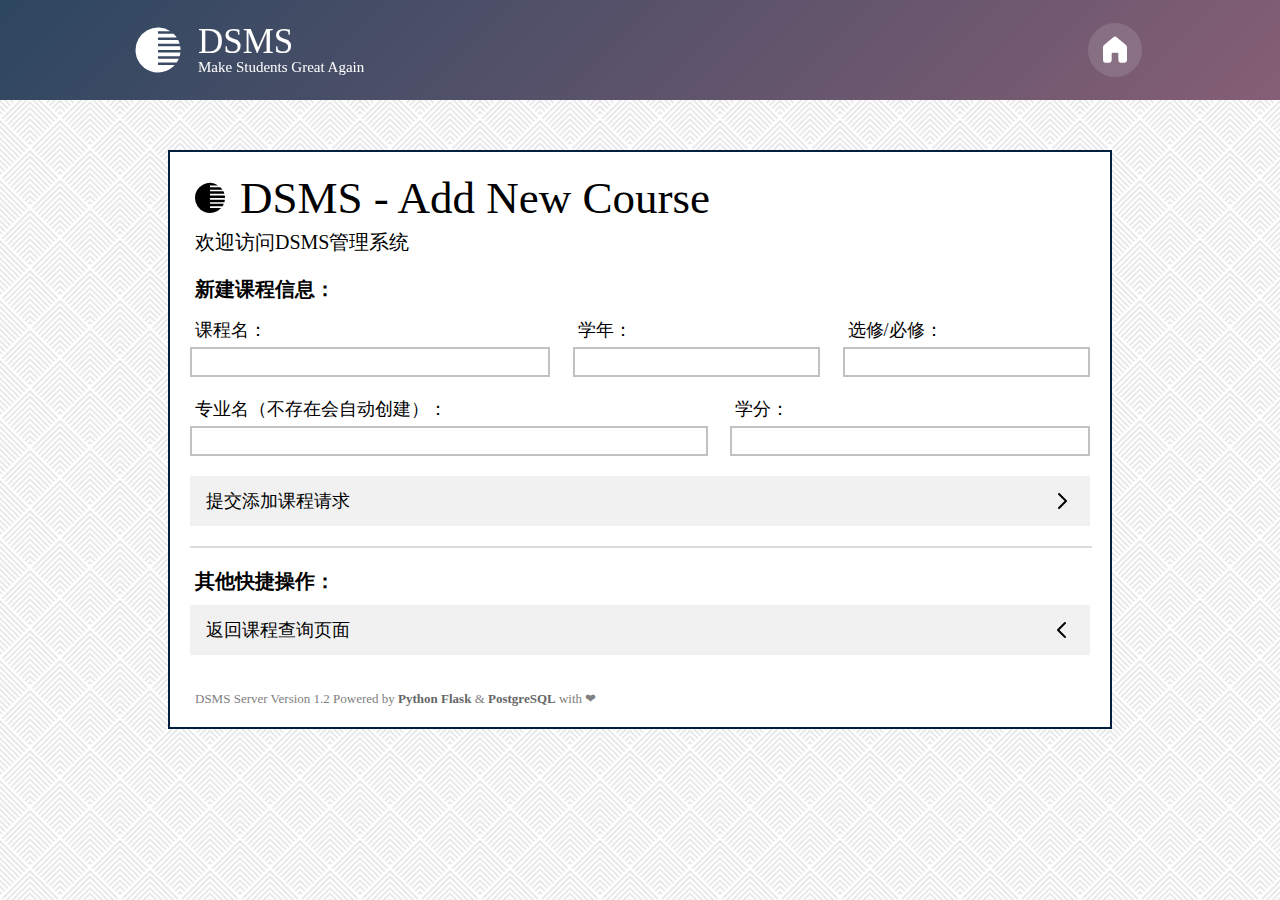
==== WEB/pages/add-courses.html @ 290c11ef "Init Codes" ====
<!DOCTYPE html>
<html>

<head>
    <meta charset="utf-8">
    <link rel="stylesheet" type="text/css" href="../css/index.css">
    <title>DSMS | Students Management System - Add New Course</title>
</head>

<body>
    <div class="top-bar">
        <div class="top-left-logo">
            <svg width="60" height="60" fill="none" viewBox="0 0 24 24" xmlns="http://www.w3.org/2000/svg">
                <path d="M3 12a9 9 0 0 1 13.977-7.5H12v1h6.225a9.05 9.05 0 0 1 1.26 1.5H12v1h8.064c.238.477.434.979.584 1.5H12v1h8.876c.081.488.124.989.124 1.5h-9v1h8.945a8.963 8.963 0 0 1-.297 1.5H12v1h8.294a8.98 8.98 0 0 1-.81 1.5H12v1h6.708A9 9 0 0 1 3 12Z" fill="#ffffff"/>
            </svg>
            <div class="name-container">
                <span class="name">DSMS</span>
                <span class="subname">Make Students Great Again</span>
            </div>
        </div>
        <div class="top-buttons-container">
            <a class="top-button" href="../index.html"><svg width="32" height="32" fill="none" viewBox="0 0 24 24" xmlns="http://www.w3.org/2000/svg"><path d="M10.55 2.533a2.25 2.25 0 0 1 2.9 0l6.75 5.695c.508.427.8 1.056.8 1.72v9.802a1.75 1.75 0 0 1-1.75 1.75h-3a1.75 1.75 0 0 1-1.75-1.75v-5a.75.75 0 0 0-.75-.75h-3.5a.75.75 0 0 0-.75.75v5a1.75 1.75 0 0 1-1.75 1.75h-3A1.75 1.75 0 0 1 3 19.75V9.947c0-.663.292-1.292.8-1.72l6.75-5.694Z" fill="#ffffff"/></svg></a>
        </div>
    </div>
    <div class="empty100px"></div>
    <div class="outside-container">
        <div class="management-index-container">
            <div class="index-title">
                <svg width="40" height="40" fill="none" viewBox="0 0 24 24" xmlns="http://www.w3.org/2000/svg">
                    <path d="M3 12a9 9 0 0 1 13.977-7.5H12v1h6.225a9.05 9.05 0 0 1 1.26 1.5H12v1h8.064c.238.477.434.979.584 1.5H12v1h8.876c.081.488.124.989.124 1.5h-9v1h8.945a8.963 8.963 0 0 1-.297 1.5H12v1h8.294a8.98 8.98 0 0 1-.81 1.5H12v1h6.708A9 9 0 0 1 3 12Z" fill="#000000"/>
                </svg>
                <span class="index-title-text">DSMS - Add New Course</span>
            </div>
            <div class="index-welcome">欢迎访问DSMS管理系统</div>
            <div class="index-recommand">新建课程信息：</div>
            <div class="students-list">
                <div class="input-container">
                    <div class="input-item-container course-name">
                        <div class="student-add-info-title">课程名：</div>
                        <input id="stu-name" type="text" class="student-add-info">
                    </div>
                    <div class="input-item-container course-year">
                        <div class="student-add-info-title">学年：</div>
                        <input id="stu-class" type="text" class="student-add-info">
                    </div>
                    <div class="input-item-container course-nature">
                        <div class="student-add-info-title">选修/必修：</div>
                        <input id="stu-nature" type="text" class="student-add-info">
                    </div>
                    <div class="input-item-container course-major">
                        <div class="student-add-info-title">专业名（不存在会自动创建）：</div>
                        <input id="stu-major" type="text" class="student-add-info">
                    </div>
                    <div class="input-item-container course-credits">
                        <div class="student-add-info-title">学分：</div>
                        <input id="stu-coursename" type="text" class="student-add-info">
                    </div>
                </div>
            </div>
            <button id="submit" class="index-recommand-btn"><span id="submit-btn-text" class="index-btn-text">提交添加课程请求</span><svg class="index-btn-svg" width="24" height="24" fill="none" viewBox="0 0 24 24" xmlns="http://www.w3.org/2000/svg"><path d="M8.293 4.293a1 1 0 0 0 0 1.414L14.586 12l-6.293 6.293a1 1 0 1 0 1.414 1.414l7-7a1 1 0 0 0 0-1.414l-7-7a1 1 0 0 0-1.414 0Z" fill="#000000"/></svg></button>
            <div class="divideline"></div>
            <div class="index-recommand">其他快捷操作：</div>
            <div class="index-button-list">
                <button class="index-recommand-btn" onclick="window.location.href='courses.html'"><span class="index-btn-text">返回课程查询页面</span><svg class="index-btn-svg" style="transform: rotate(180deg);" width="24" height="24" fill="none" viewBox="0 0 24 24" xmlns="http://www.w3.org/2000/svg"><path d="M8.293 4.293a1 1 0 0 0 0 1.414L14.586 12l-6.293 6.293a1 1 0 1 0 1.414 1.414l7-7a1 1 0 0 0 0-1.414l-7-7a1 1 0 0 0-1.414 0Z" fill="#000000"/></svg></button>
            </div>
            <div id="customized" class="copyright copyright-custom"></div>
            <div class="copyright">DSMS Server Version <span class="version">1.0</span> Powered by <a class="dsms-link" href="https://github.com/pallets/flask/">Python Flask</a> & <a class="dsms-link" href="https://www.postgresql.org/">PostgreSQL</a> with ❤</div>
        </div>
    </div>
    <div class="empty100px"></div>
</body>
<script src="../js/general.js"></script>
<script src="../js/add-course.js"></script>

</html>
---- WEB/css/index.css ----
body {
    margin: 0;
    background-color: #ffffff;
    background-image: url("data:image/svg+xml,%3Csvg width='60' height='60' viewBox='0 0 60 60' xmlns='http://www.w3.org/2000/svg'%3E%3Cpath d='M54.627 0l.83.828-1.415 1.415L51.8 0h2.827zM5.373 0l-.83.828L5.96 2.243 8.2 0H5.374zM48.97 0l3.657 3.657-1.414 1.414L46.143 0h2.828zM11.03 0L7.372 3.657 8.787 5.07 13.857 0H11.03zm32.284 0L49.8 6.485 48.384 7.9l-7.9-7.9h2.83zM16.686 0L10.2 6.485 11.616 7.9l7.9-7.9h-2.83zm20.97 0l9.315 9.314-1.414 1.414L34.828 0h2.83zM22.344 0L13.03 9.314l1.414 1.414L25.172 0h-2.83zM32 0l12.142 12.142-1.414 1.414L30 .828 17.272 13.556l-1.414-1.414L28 0h4zM.284 0l28 28-1.414 1.414L0 2.544V0h.284zM0 5.373l25.456 25.455-1.414 1.415L0 8.2V5.374zm0 5.656l22.627 22.627-1.414 1.414L0 13.86v-2.83zm0 5.656l19.8 19.8-1.415 1.413L0 19.514v-2.83zm0 5.657l16.97 16.97-1.414 1.415L0 25.172v-2.83zM0 28l14.142 14.142-1.414 1.414L0 30.828V28zm0 5.657L11.314 44.97 9.9 46.386l-9.9-9.9v-2.828zm0 5.657L8.485 47.8 7.07 49.212 0 42.143v-2.83zm0 5.657l5.657 5.657-1.414 1.415L0 47.8v-2.83zm0 5.657l2.828 2.83-1.414 1.413L0 53.456v-2.83zM54.627 60L30 35.373 5.373 60H8.2L30 38.2 51.8 60h2.827zm-5.656 0L30 41.03 11.03 60h2.828L30 43.858 46.142 60h2.83zm-5.656 0L30 46.686 16.686 60h2.83L30 49.515 40.485 60h2.83zm-5.657 0L30 52.343 22.343 60h2.83L30 55.172 34.828 60h2.83zM32 60l-2-2-2 2h4zM59.716 0l-28 28 1.414 1.414L60 2.544V0h-.284zM60 5.373L34.544 30.828l1.414 1.415L60 8.2V5.374zm0 5.656L37.373 33.656l1.414 1.414L60 13.86v-2.83zm0 5.656l-19.8 19.8 1.415 1.413L60 19.514v-2.83zm0 5.657l-16.97 16.97 1.414 1.415L60 25.172v-2.83zM60 28L45.858 42.142l1.414 1.414L60 30.828V28zm0 5.657L48.686 44.97l1.415 1.415 9.9-9.9v-2.828zm0 5.657L51.515 47.8l1.414 1.413 7.07-7.07v-2.83zm0 5.657l-5.657 5.657 1.414 1.415L60 47.8v-2.83zm0 5.657l-2.828 2.83 1.414 1.413L60 53.456v-2.83zM39.9 16.385l1.414-1.414L30 3.658 18.686 14.97l1.415 1.415 9.9-9.9 9.9 9.9zm-2.83 2.828l1.415-1.414L30 9.313 21.515 17.8l1.414 1.413 7.07-7.07 7.07 7.07zm-2.827 2.83l1.414-1.416L30 14.97l-5.657 5.657 1.414 1.415L30 17.8l4.243 4.242zm-2.83 2.827l1.415-1.414L30 20.626l-2.828 2.83 1.414 1.414L30 23.456l1.414 1.414zM56.87 59.414L58.284 58 30 29.716 1.716 58l1.414 1.414L30 32.544l26.87 26.87z' fill='%23c8c8c8' fill-opacity='0.4' fill-rule='evenodd'/%3E%3C/svg%3E");
}

@keyframes topbar-intro {
    from {transform: translateY(-100px);}
    to {transform: translateY(0px);}
}

.top-bar {
    /*animation: topbar-intro 1s;*/
    position: fixed;
    height: 100px;
    width: 100%;
    display: flex;
    justify-content: space-between;
    align-items: center;
    background: linear-gradient(135deg, #001f3fd0, #6c3d58d0);
    backdrop-filter: blur(30px);
    z-index: 999;
}

.top-left-logo {
    /*animation: topbar-intro 1s;*/
    margin-left: 10%;
    font-size: 35px;
    color: white;
    display: flex;
    justify-content: center;
    align-items: center;
}

.name-container {
    margin-left: 10px;
    display: flex;
    flex-direction: column;
}

.name {
    font-family: 'Times New Roman', Times, serif;
}

.subname {
    margin-top: -3px;
    margin-bottom: 3px;
    font-size: 15px;
    font-weight: lighter;
}

.top-buttons-container {
    /*animation: topbar-intro 1.5s;*/
    height: 100%;
    margin-right: 10%;
    display: flex;
    font-size: 20px;
    align-items: center;
    justify-content: center;
}

.top-button {
    margin-right: 10px;
    color: white;
    height: 54px;
    width: 54px;
    display: flex;
    align-items: center;
    justify-content: center;
    transition-duration: 0.4s;
    cursor: pointer;
    border-radius: 100px;
    background-color: #ffffff20;
}

.top-button:hover {
    background-color: #ffffff46;
}

.empty100px {
    height: 100px;
    width: 100%;
}

.outside-container {
    padding-top: 50px;
    position: relative;
}

.management-index-container {
    width: 80%;
    min-width: 300px;
    max-width: 900px;
    padding: 20px;
    margin: auto;
    background-color: white;
    border: #001f3f 2px solid;
}

.index-title {
    display: flex;
    align-items: center;
    color: black;
    font-size: 45px;
    font-family: 'Times New Roman', Times, serif;
}

.index-title-text{
    margin-left: 10px;
}

.index-welcome {
    margin-left: 5px;
    margin-top: 5px;
    margin-bottom: 20px;
    font-size: 20px;
    font-weight: lighter;
}

.index-recommand {
    font-size: 20px;
    margin-top: 10px;
    margin-left: 5px;
    font-weight: bold;
}

.index-recommand-btn {
    margin-top: 10px;
    width: 100%;
    height: 50px;
    font-size: 18px;
    border: 0;
    cursor: pointer;
    background-color: #f1f1f1;
    display: flex;
    justify-content: space-between;
    align-items: center;
}

.index-recommand-btn:hover {
    background-color: #dbdbdb;
}

.index-recommand-btn:active {
    background-color: #c1c1c1;
}

.index-btn-text {
    margin-left: 10px;
}

.index-btn-svg {
    margin-right: 10px;
}

.divideline {
    width: 100%;
    margin-top: 20px;
    margin-bottom: 20px;
    border: #dbdbdb 1px solid;
}

.index-image-container {
    width: 100%;
    height: auto;
    max-height: 400px;
    margin-bottom: 20px;
    margin-top: 10px;
    overflow: hidden;
}

.index-image {
    width: 100%;
    object-fit: cover;
    transition-duration: 0.4s;
}

.index-image:hover {
    filter: brightness(0.8);
}

.server-status {
    width: 100%;
    margin-top: 10px;
    display: flex;
    align-items: center;
    justify-content: space-between;
}

.server-status-item {
    margin-left: 5px;
    margin-right: 5px;
    display: flex;
    align-items: center;
    justify-content: center;
}

.server-status-condition {
    margin-left: 5px;
}

.text-bad {
    color: red;
}

.text-loading {
    color: rgb(227, 198, 12);
}

.text-good {
    color: green;
}

.server-status-icon-bad {
    fill: red;
}

.server-status-icon-loading {
    fill: rgb(227, 198, 12);
}

.server-status-icon-good {
    fill: green;
}

.server-status-text {
    font-size: 10px;
    margin-left: 5px;
}

.copyright {
    margin-top: 20px;
    margin-left: 5px;
    color: gray;
    font-size: small;
}

.copyright-custom {
    margin-bottom: -20px;
}

.dsms-link {
    color: rgb(103, 103, 103);
    font-weight: bold;
    transition-duration: 0.2s;
    cursor: pointer;
    text-decoration: none;
}

.dsms-link:hover {
    color: rgb(0, 0, 0);
    text-decoration: underline;
}

.students-list {
    width: 100%;
}

.students-list-title {
    position: relative;
    z-index: 990;
    margin-top: 10px;
    background-color: #f1f1f1;
    border-bottom: #c1c1c1 2px solid;
    width: auto;
    height: 50px;
    display: flex;
    align-items: center;
    justify-content: space-between;
}

.students-list-title-items {
    height: 100%;
    width: 20%;
    display: flex;
    align-items: center;
    justify-content: center;
    font-size: 16px;
    font-weight: bold;
}

.students-list-title-items:hover {
    background-color: #dbdbdb;
}

@keyframes list-item-in {
    from {transform: translateY(-100%); opacity: 0;}
    to {transform: translateY(0); opacity: 1;}
}

.students-list-item {
    animation: list-item-in 1s;
    background-color: #fefefe;
    border-bottom: #c1c1c1 2px solid;
    width: auto;
    height: 50px;
    display: flex;
    align-items: center;
    justify-content: space-between;
}

.students-list-item:hover {
    background-color: #e4e4e4;
}

.student-list-item-info {
    height: 100%;
    width: 20%;
    display: flex;
    align-items: center;
    justify-content: center;
    font-size: 16px;
    font-weight: lighter;
}

.student-list-item-info:hover {
    background-color: #f4f4f4;
}

@keyframes sync-rot {
    from {transform: rotate(0deg);}
    to {transform: rotate(360deg);}
}

.sync-svg {
    animation: sync-rot 1s infinite;
    margin-right: 5px;
}

.student-list-btn {
    height: 100%;
    width: 50%;
    font-size: 15px;
    font-weight: bold;
    cursor: pointer;
    border: 0;
    transition-duration: 0.2s;
    background-color: #fafafa;
}

.btn-edit:hover {
    background-color: #ffdeaa;
}

.btn-del:hover {
    background-color: #ffa4a4;
}

.input-container {
    margin-top: 5px;
    display: flex;
    justify-content: space-between;
    align-content: center;
    flex-flow:row wrap;
}

.student-add-info-title {
    font-size: 18px;
    margin-left: 5px;
    margin-bottom: 5px;
}

.student-add-info {
    width: 100%;
    height: 30px;
    outline: none;
    border: #c1c1c1 2px solid;
    box-sizing: border-box;
    transition-duration: 0.2s;
}

.student-add-info:focus {
    border: #6b6b6b 2px solid;
}

.input-item-container {
    margin-top: 10px;
    margin-bottom: 10px;
    width: 40%;
    display: flex;
    flex-direction: column;
    justify-content: flex-start;
    align-content: center;
}

.student-gender {
    width: 15%;
}

.student-stuid {
    width: 57.5%;
}

.teacher-name {
    width: 57.5%;
}

.course-year {
    width: 27.5%;
}

.course-nature {
    width: 27.5%;
}

.course-major {
    width: 57.5%;
}

.small-text {
    font-size: 12px;
}
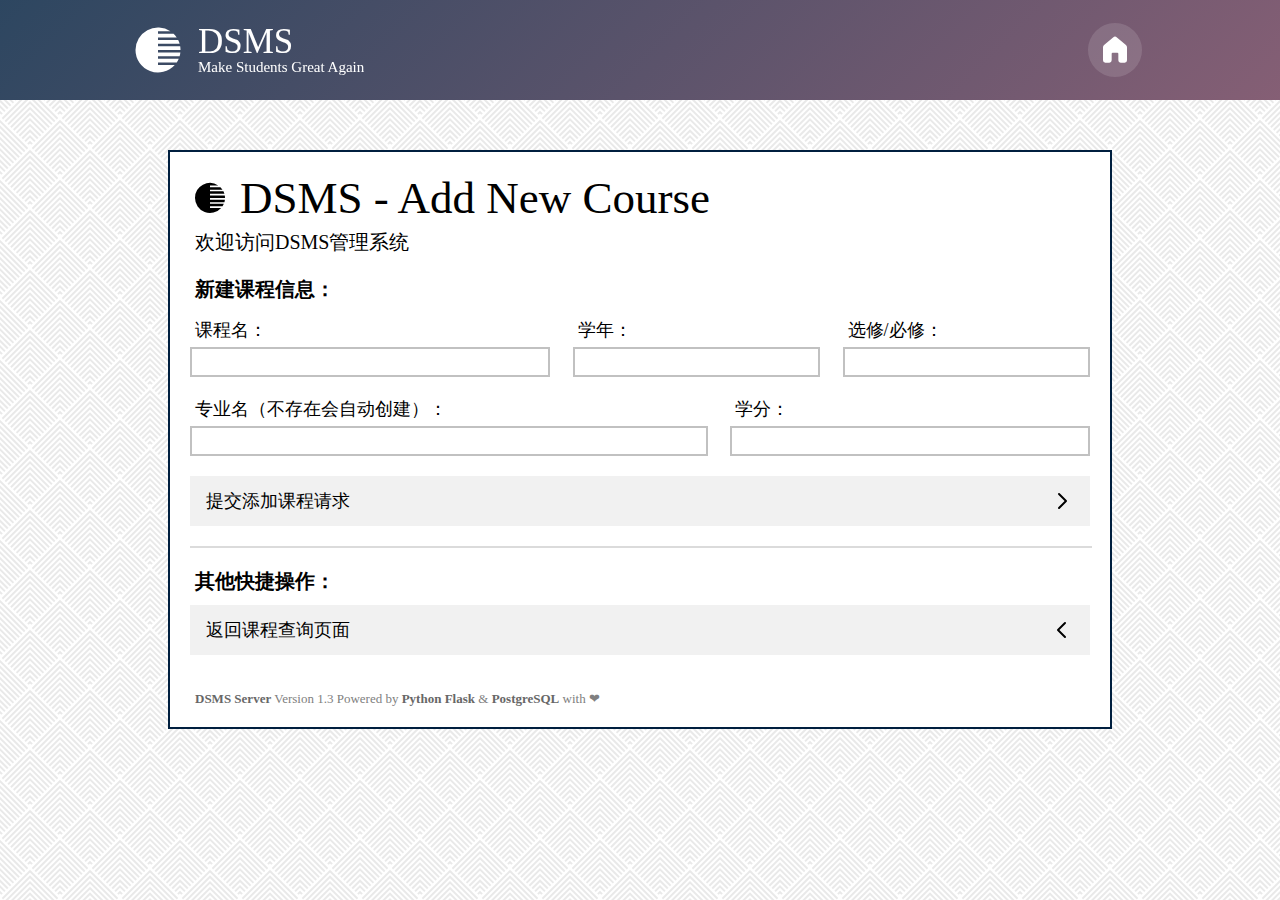
==== commit 3aceb0cb: "Update 1.3" ====
--- a/WEB/pages/add-courses.html
+++ b/WEB/pages/add-courses.html
@@ -64,7 +64,7 @@
                 <button class="index-recommand-btn" onclick="window.location.href='courses.html'"><span class="index-btn-text">返回课程查询页面</span><svg class="index-btn-svg" style="transform: rotate(180deg);" width="24" height="24" fill="none" viewBox="0 0 24 24" xmlns="http://www.w3.org/2000/svg"><path d="M8.293 4.293a1 1 0 0 0 0 1.414L14.586 12l-6.293 6.293a1 1 0 1 0 1.414 1.414l7-7a1 1 0 0 0 0-1.414l-7-7a1 1 0 0 0-1.414 0Z" fill="#000000"/></svg></button>
             </div>
             <div id="customized" class="copyright copyright-custom"></div>
-            <div class="copyright">DSMS Server Version <span class="version">1.0</span> Powered by <a class="dsms-link" href="https://github.com/pallets/flask/">Python Flask</a> & <a class="dsms-link" href="https://www.postgresql.org/">PostgreSQL</a> with ❤</div>
+            <div class="copyright"><a class="dsms-link" href="https://github.com/1324151534/DSMS-Student-Management-System">DSMS Server</a> Version <span class="version">1.0</span> Powered by <a class="dsms-link" href="https://github.com/pallets/flask/">Python Flask</a> & <a class="dsms-link" href="https://www.postgresql.org/">PostgreSQL</a> with ❤</div>
         </div>
     </div>
     <div class="empty100px"></div>
